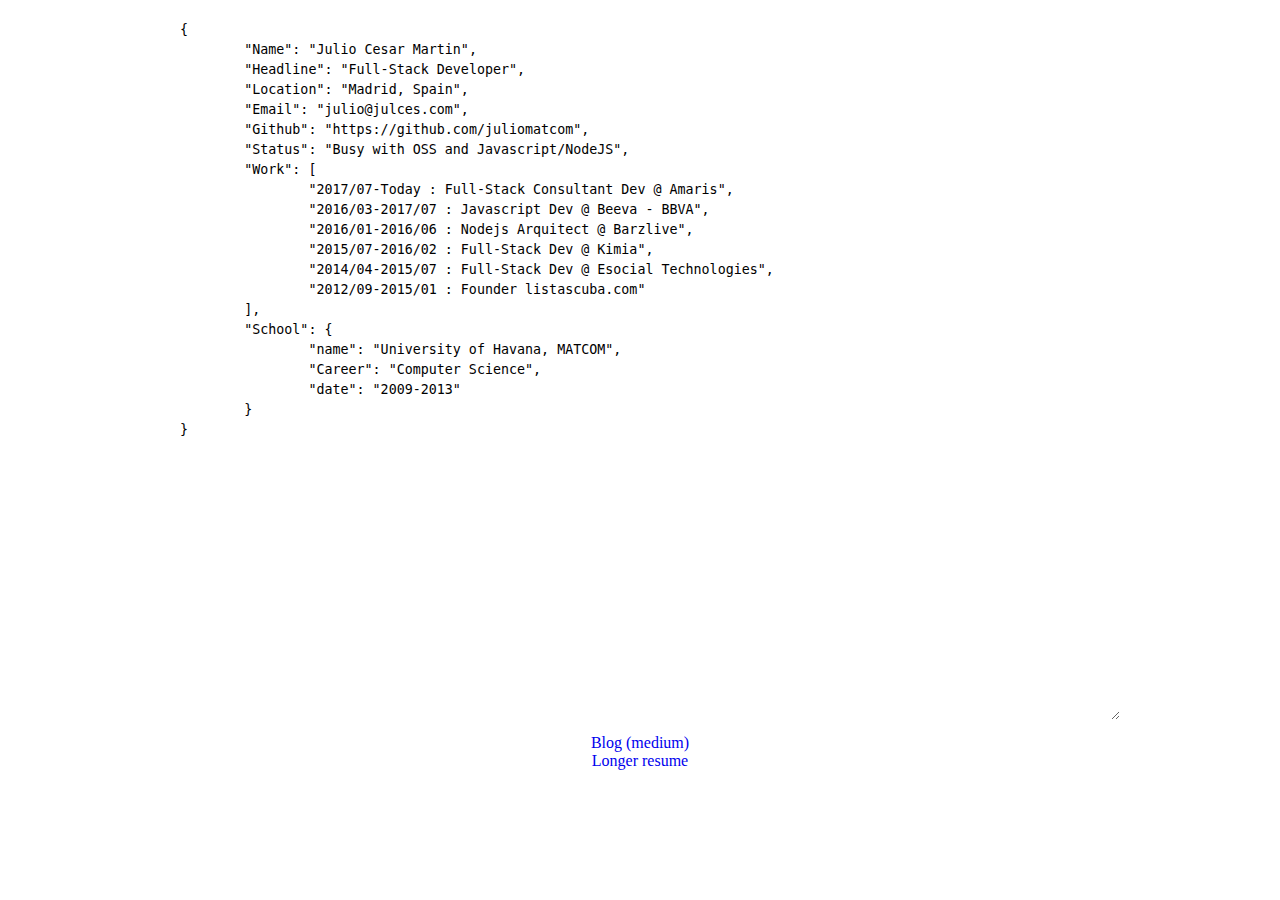
==== index.html @ f9db6594 "update cv" ====
<!doctype html>

<html lang="en">

<head profile="http://www.w3.org/2005/10/profile">
  <meta charset="utf-8">

  <title>Julio Cesar Martin - Personal website</title>
  <meta name="description" content="Julio Cesar Martin - Personal website">
  <meta name="juliomatcom" content="Personal website">
  <link rel="icon" type="image/png" href="ico.png">
  <style media="screen" type="text/css">
    body {
      width: 100%;
      max-width: 960px;
      margin: 0 auto;
      box-sizing: border-box;
    }
    a {
      text-decoration: none;
      display: block;
    }
    textarea.resume {
      -webkit-box-sizing: border-box;
      -moz-box-sizing: border-box;
      box-sizing: border-box;
      width: 100%;
      height: 80vh;
      border: 0px;
      padding: 20px;
      line-height: 1.5em;
    }
    div.info {
      text-align: center;
      margin-top: 10px;
    }
  </style>
  <!--[if lt IE 9]>
    <script src="https://cdnjs.cloudflare.com/ajax/libs/html5shiv/3.7.3/html5shiv.js"></script>
  <![endif]-->
</head>

<body>
  <textarea rows="24" class="resume" readonly></textarea>
  <div class="info">
    <a href="https://medium.com/@juliomatcom">Blog (medium)</a>
    <a href="https://www.linkedin.com/in/juliomatcom/">Longer resume</a>
  </div>

  <script>
    var cv = {
      "Name": "Julio Cesar Martin",
      "Headline": "Full-Stack Developer",
      "Location": "Madrid, Spain",
      "Email": "julio@julces.com",
      "Github": "https://github.com/juliomatcom",
      "Status": "Busy with OSS and Javascript/NodeJS",
      "Work" : [
        "2017/07-Today : Full-Stack Consultant Dev @ Amaris",
        "2016/03-2017/07 : Javascript Dev @ Beeva - BBVA",
        "2016/01-2016/06 : Nodejs Arquitect @ Barzlive",
        "2015/07-2016/02 : Full-Stack Dev @ Kimia",
        "2014/04-2015/07 : Full-Stack Dev @ Esocial Technologies",
        "2012/09-2015/01 : Founder listascuba.com"
      ],
      "School": {
        "name": "University of Havana, MATCOM",
        "Career": "Computer Science",
        "date": "2009-2013"
      }
    }
    var elm = document.querySelector('textarea.resume')
    elm.value = JSON.stringify(cv, null, '\t')
  </script>
</body>

</html>
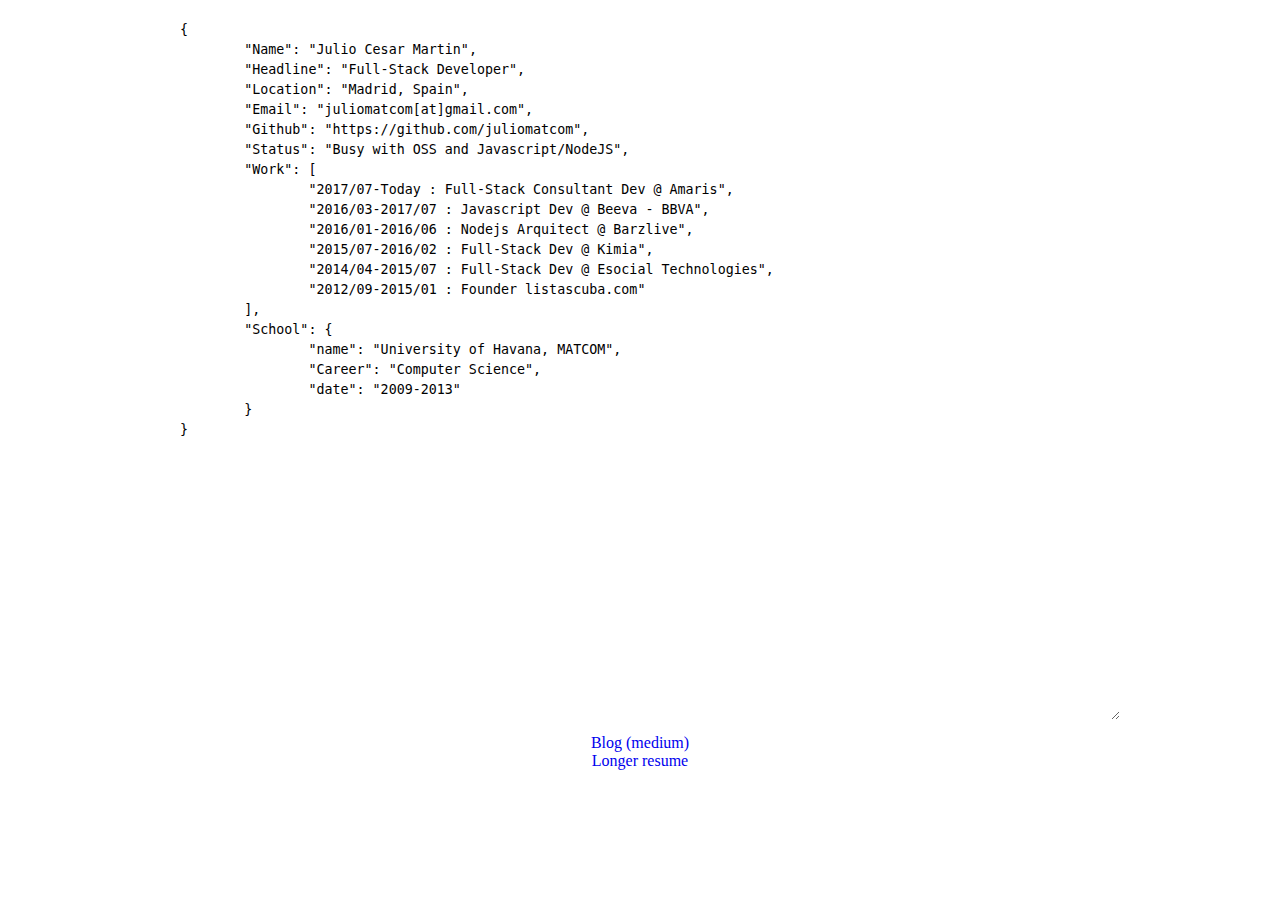
==== commit 19407fcc: "update email" ====
--- a/index.html
+++ b/index.html
@@ -53,7 +53,7 @@
       "Name": "Julio Cesar Martin",
       "Headline": "Full-Stack Developer",
       "Location": "Madrid, Spain",
-      "Email": "julio@julces.com",
+      "Email": "juliomatcom[at]gmail.com",
       "Github": "https://github.com/juliomatcom",
       "Status": "Busy with OSS and Javascript/NodeJS",
       "Work" : [
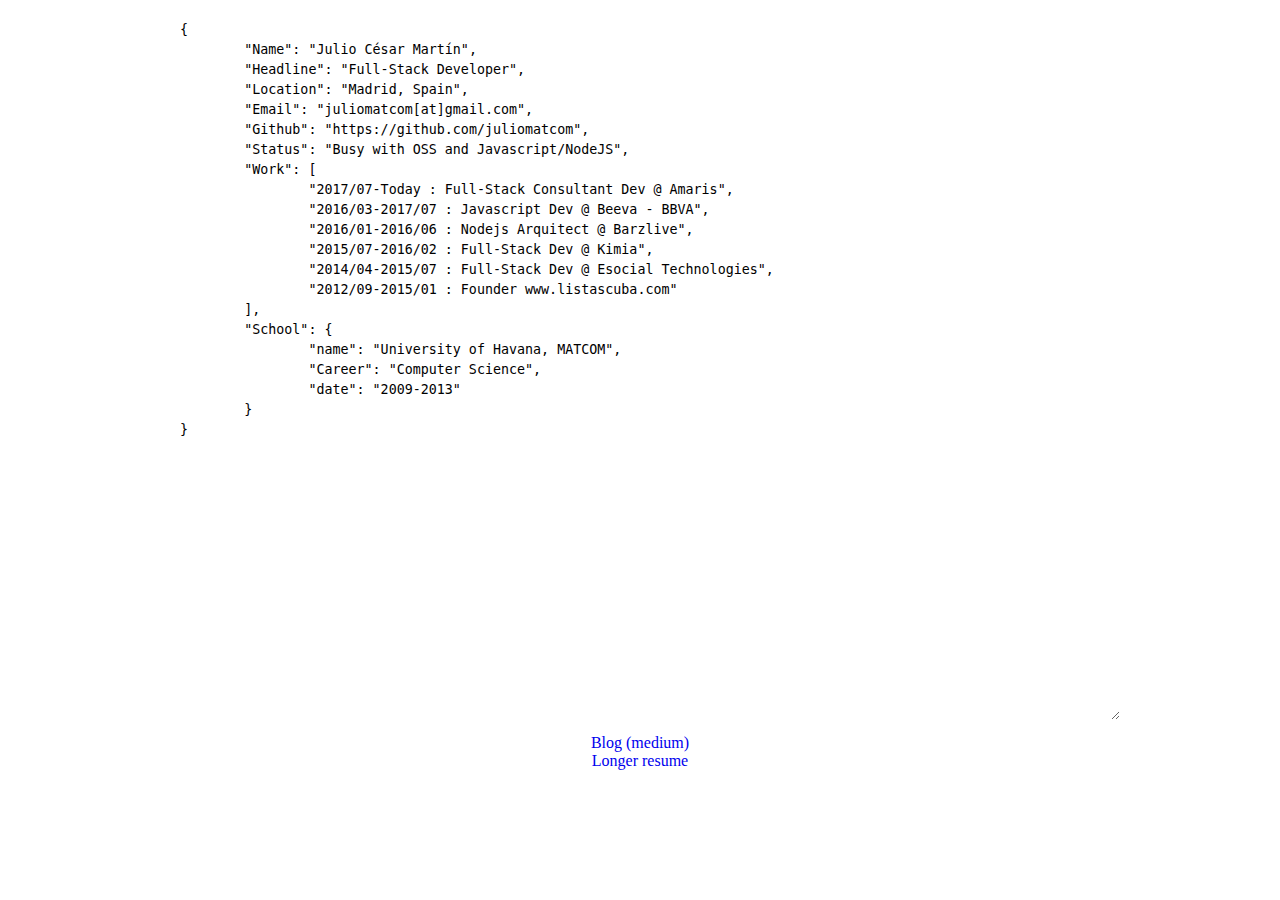
==== commit 6152a827: "update data" ====
--- a/index.html
+++ b/index.html
@@ -6,8 +6,8 @@
 <head profile="http://www.w3.org/2005/10/profile">
   <meta charset="utf-8">
 
-  <title>Julio Cesar Martin - Personal website</title>
-  <meta name="description" content="Julio Cesar Martin - Personal website">
+  <title>Julio César Martín - Full-stack Developer</title>
+  <meta name="description" content="Julio César Martín - Full-stack Developer - Personal website">
   <meta name="juliomatcom" content="Personal website">
   <link rel="icon" type="image/png" href="ico.png">
   <style media="screen" type="text/css">
@@ -50,7 +50,7 @@
 
   <script>
     var cv = {
-      "Name": "Julio Cesar Martin",
+      "Name": "Julio César Martín",
       "Headline": "Full-Stack Developer",
       "Location": "Madrid, Spain",
       "Email": "juliomatcom[at]gmail.com",
@@ -62,7 +62,7 @@
         "2016/01-2016/06 : Nodejs Arquitect @ Barzlive",
         "2015/07-2016/02 : Full-Stack Dev @ Kimia",
         "2014/04-2015/07 : Full-Stack Dev @ Esocial Technologies",
-        "2012/09-2015/01 : Founder listascuba.com"
+        "2012/09-2015/01 : Founder www.listascuba.com"
       ],
       "School": {
         "name": "University of Havana, MATCOM",
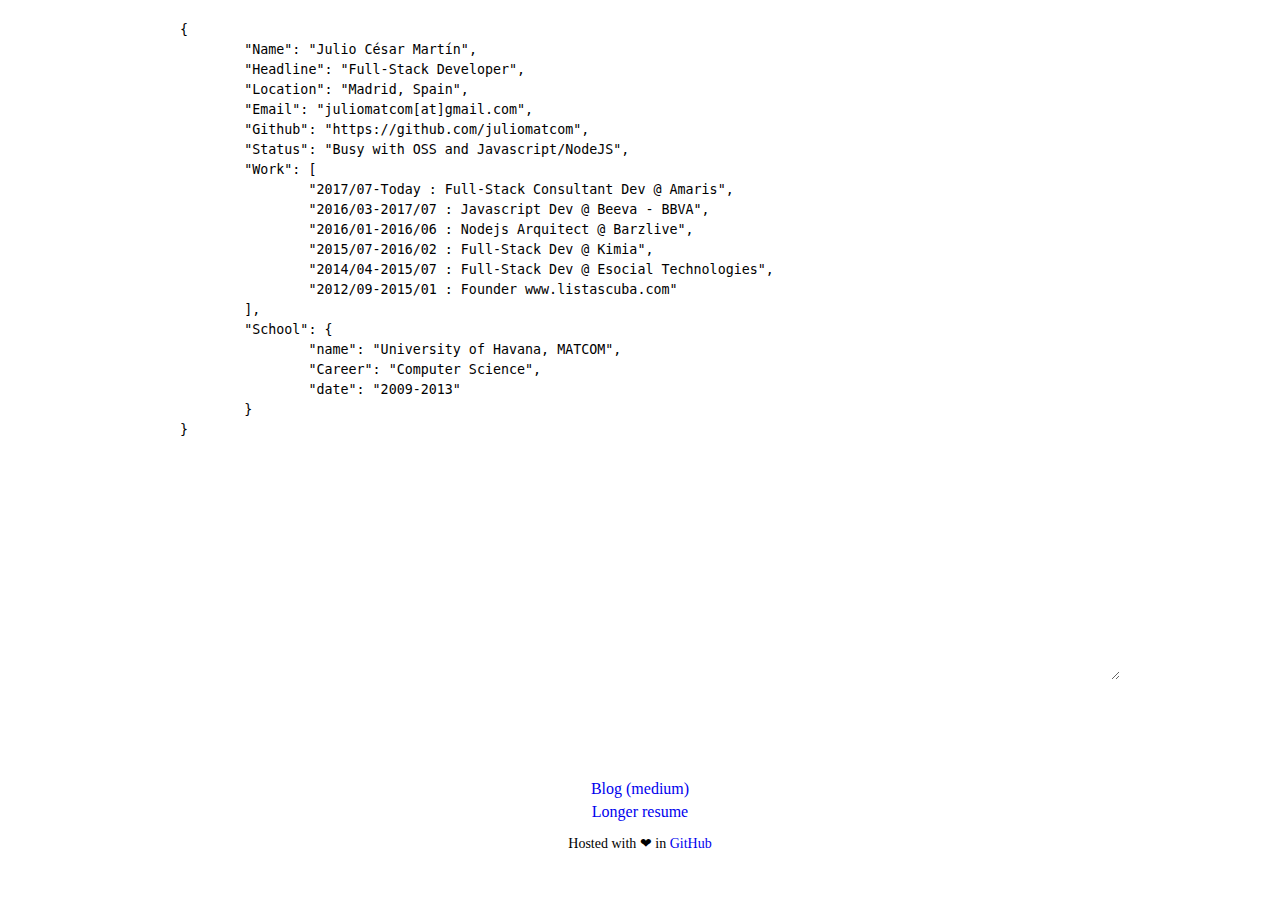
==== commit 09d415f2: "Update index.html" ====
--- a/index.html
+++ b/index.html
@@ -21,19 +21,27 @@
       text-decoration: none;
       display: block;
     }
+    a.inline {
+      display: inline;
+    }
     textarea.resume {
       -webkit-box-sizing: border-box;
       -moz-box-sizing: border-box;
       box-sizing: border-box;
       width: 100%;
-      height: 80vh;
       border: 0px;
       padding: 20px;
       line-height: 1.5em;
     }
     div.info {
       text-align: center;
-      margin-top: 10px;
+      margin-top: 10%;
+    }
+    div.info a {
+      margin-bottom: 5px;
+    }
+    p.note {
+      font-size: 14px;
     }
   </style>
   <!--[if lt IE 9]>
@@ -42,10 +50,14 @@
 </head>
 
 <body>
-  <textarea rows="24" class="resume" readonly></textarea>
+  <noscript><h2>Please turn on script support in your browser.</h2></noscript>
+  <textarea rows="32" class="resume" readonly></textarea>
   <div class="info">
     <a href="https://medium.com/@juliomatcom">Blog (medium)</a>
     <a href="https://www.linkedin.com/in/juliomatcom/">Longer resume</a>
+    <p class="note">
+      Hosted with ❤ in <a class="inline" target="_blank" href="https://github.com/juliomatcom">GitHub</a>
+    </p>
   </div>
 
   <script>
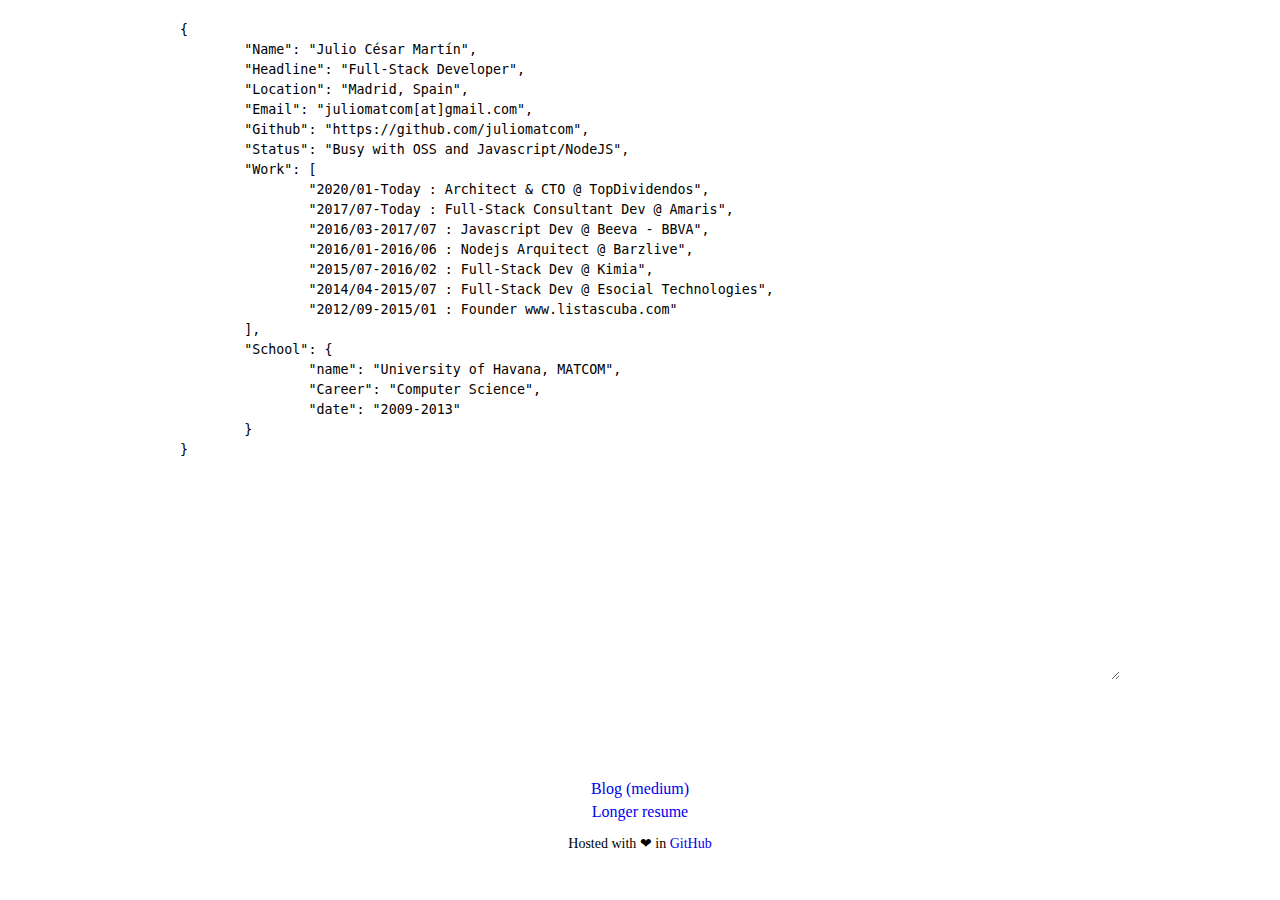
==== commit e644a17d: "Update index.html" ====
--- a/index.html
+++ b/index.html
@@ -69,6 +69,7 @@
       "Github": "https://github.com/juliomatcom",
       "Status": "Busy with OSS and Javascript/NodeJS",
       "Work" : [
+        "2020/01-Today : Architect & CTO @ TopDividendos",
         "2017/07-Today : Full-Stack Consultant Dev @ Amaris",
         "2016/03-2017/07 : Javascript Dev @ Beeva - BBVA",
         "2016/01-2016/06 : Nodejs Arquitect @ Barzlive",
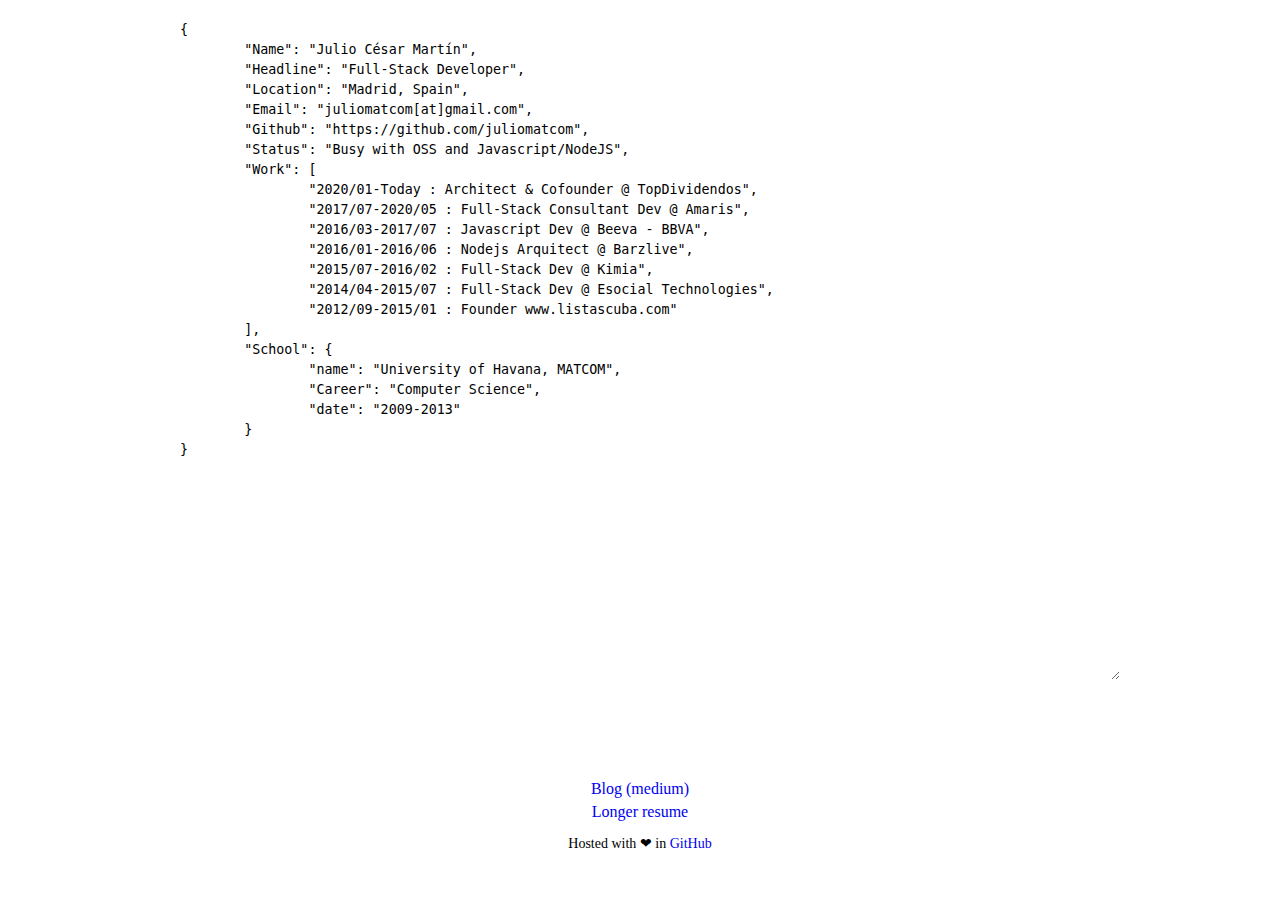
==== commit 0ea4593b: "Update index.html" ====
--- a/index.html
+++ b/index.html
@@ -69,8 +69,8 @@
       "Github": "https://github.com/juliomatcom",
       "Status": "Busy with OSS and Javascript/NodeJS",
       "Work" : [
-        "2020/01-Today : Architect & CTO @ TopDividendos",
-        "2017/07-Today : Full-Stack Consultant Dev @ Amaris",
+        "2020/01-Today : Architect & Cofounder @ TopDividendos",
+        "2017/07-2020/05 : Full-Stack Consultant Dev @ Amaris",
         "2016/03-2017/07 : Javascript Dev @ Beeva - BBVA",
         "2016/01-2016/06 : Nodejs Arquitect @ Barzlive",
         "2015/07-2016/02 : Full-Stack Dev @ Kimia",
